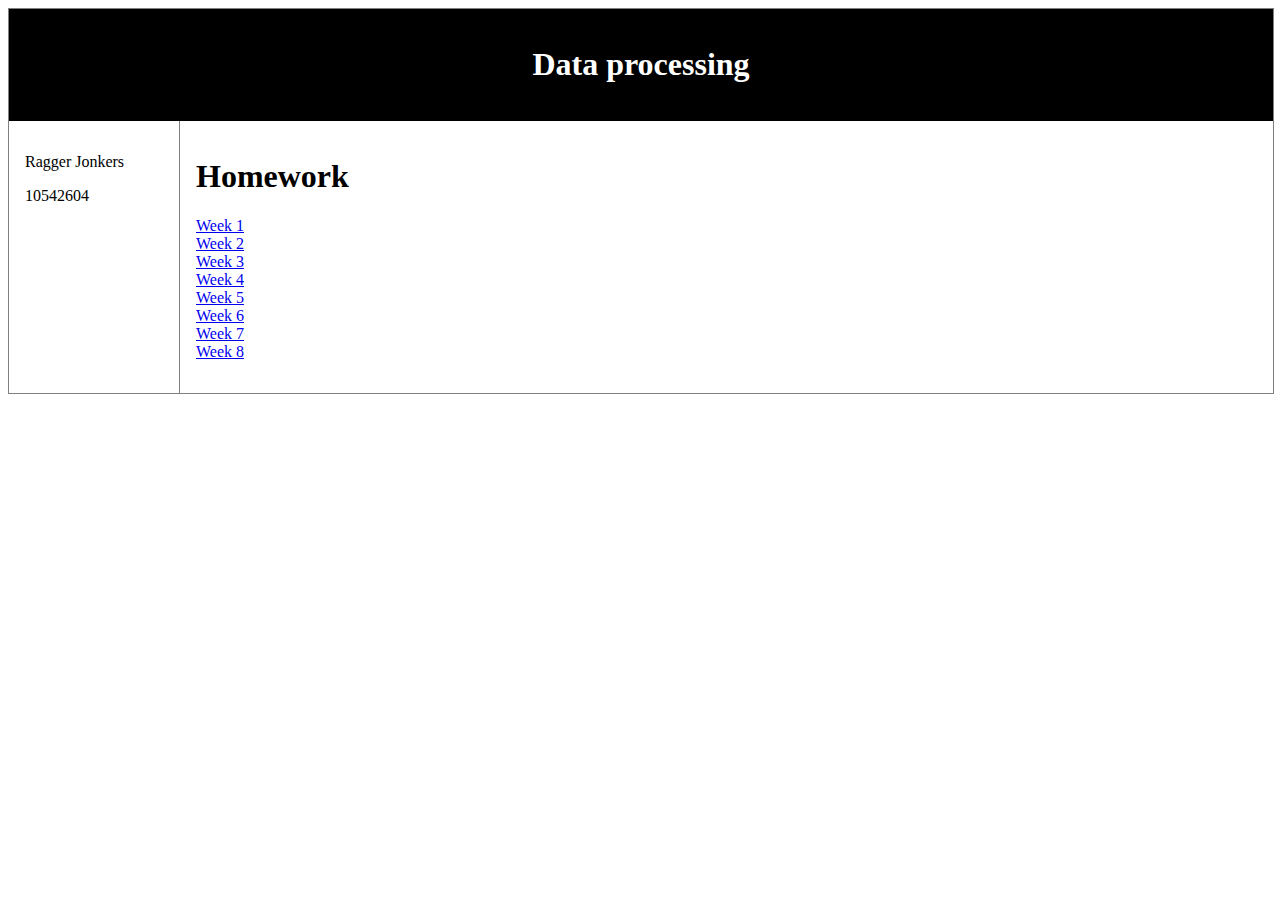
==== index.html @ 2400c0ff "updated index" ====
<!DOCTYPE html>
<html>
<head>
<style>
div.container {
    width: 100%;
    border: 1px solid gray;
}

header, footer {
    padding: 1em;
    color: white;
    background-color: black;
    clear: left;
    text-align: center;
}

nav {
    float: left;
    max-width: 160px;
    margin: 0;
    padding: 1em;
}

nav ul {
    list-style-type: none;
    padding: 0;
}

article ul {
    list-style-type: none;
    padding: 0;
}
   
nav ul a {
    text-decoration: none;
}

article {
    margin-left: 170px;
    border-left: 1px solid gray;
    padding: 1em;
    overflow: hidden;
}

</style>
</head>
<body>

<div class="container">

<header>
   <h1>Data processing</h1>
</header>
  
<nav>
  <ul>
    <li><p>Ragger Jonkers</p></li>
    <li><p>10542604</p></li>
  </ul>
</nav>

<article>
  <h1>Homework</h1>
  <ul>
    <li><a href="Data-processing/Homework/Week 1/tvscraper.py">Week 1</a></li>
    <li><a href="Data-processing/Homework/Week 2/graph.html">Week 2</a></li>
    <li><a href="Data-processing/Homework">Week 3</a></li>
    <li><a href="Data-processing/Homework">Week 4</a></li>
    <li><a href="Data-processing/Homework">Week 5</a></li>
    <li><a href="Data-processing/Homework">Week 6</a></li>
    <li><a href="Data-processing/Homework">Week 7</a></li>
    <li><a href="Data-processing/Homework">Week 8</a></li>
  </ul>
</article>


</div>

</body>
</html>
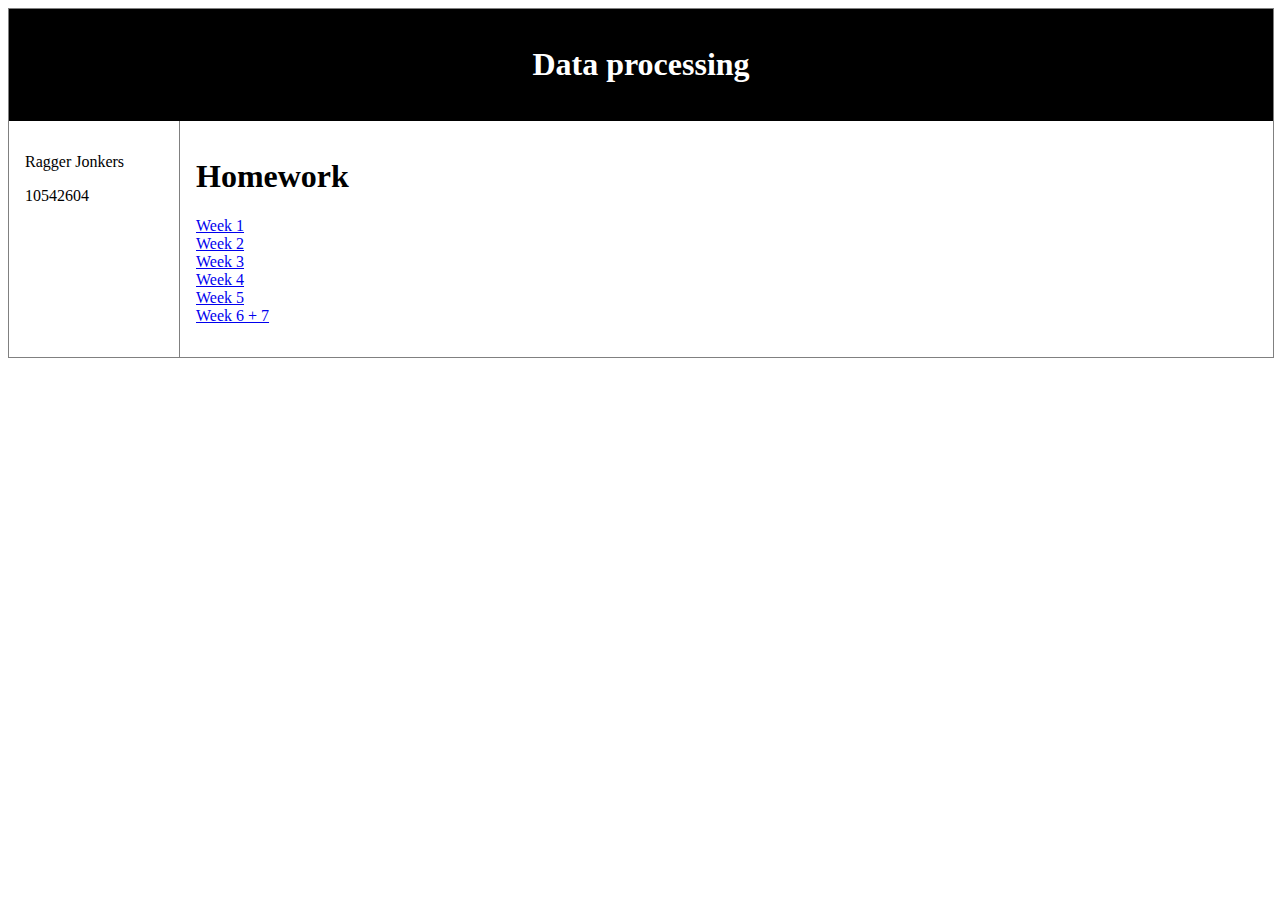
==== commit 6bf859cb: "Update index.html" ====
--- a/index.html
+++ b/index.html
@@ -63,14 +63,12 @@
 <article>
   <h1>Homework</h1>
   <ul>
-    <li><a href="Data-processing/Homework/Week 1/tvscraper.py">Week 1</a></li>
-    <li><a href="Data-processing/Homework/Week 2/graph.html">Week 2</a></li>
-    <li><a href="Data-processing/Homework">Week 3</a></li>
-    <li><a href="Data-processing/Homework">Week 4</a></li>
-    <li><a href="Data-processing/Homework">Week 5</a></li>
-    <li><a href="Data-processing/Homework">Week 6</a></li>
-    <li><a href="Data-processing/Homework">Week 7</a></li>
-    <li><a href="Data-processing/Homework">Week 8</a></li>
+    <li><a href="Homework/Week 1/tvseries.html">Week 1</a></li>
+    <li><a href="Homework/Week 2/graph.html">Week 2</a></li>
+    <li><a href="Homework/Week 3/barchart.html">Week 3</a></li>
+    <li><a href="Homework/Week 4/map.html">Week 4</a></li>
+    <li><a href="Homework/Week 5/multiline.html">Week 5</a></li>
+    <li><a href="Homework/Week 6/linked_views.html">Week 6 + 7</a></li>
   </ul>
 </article>
 
@@ -78,4 +76,4 @@
 </div>
 
 </body>
-</html>+</html>
